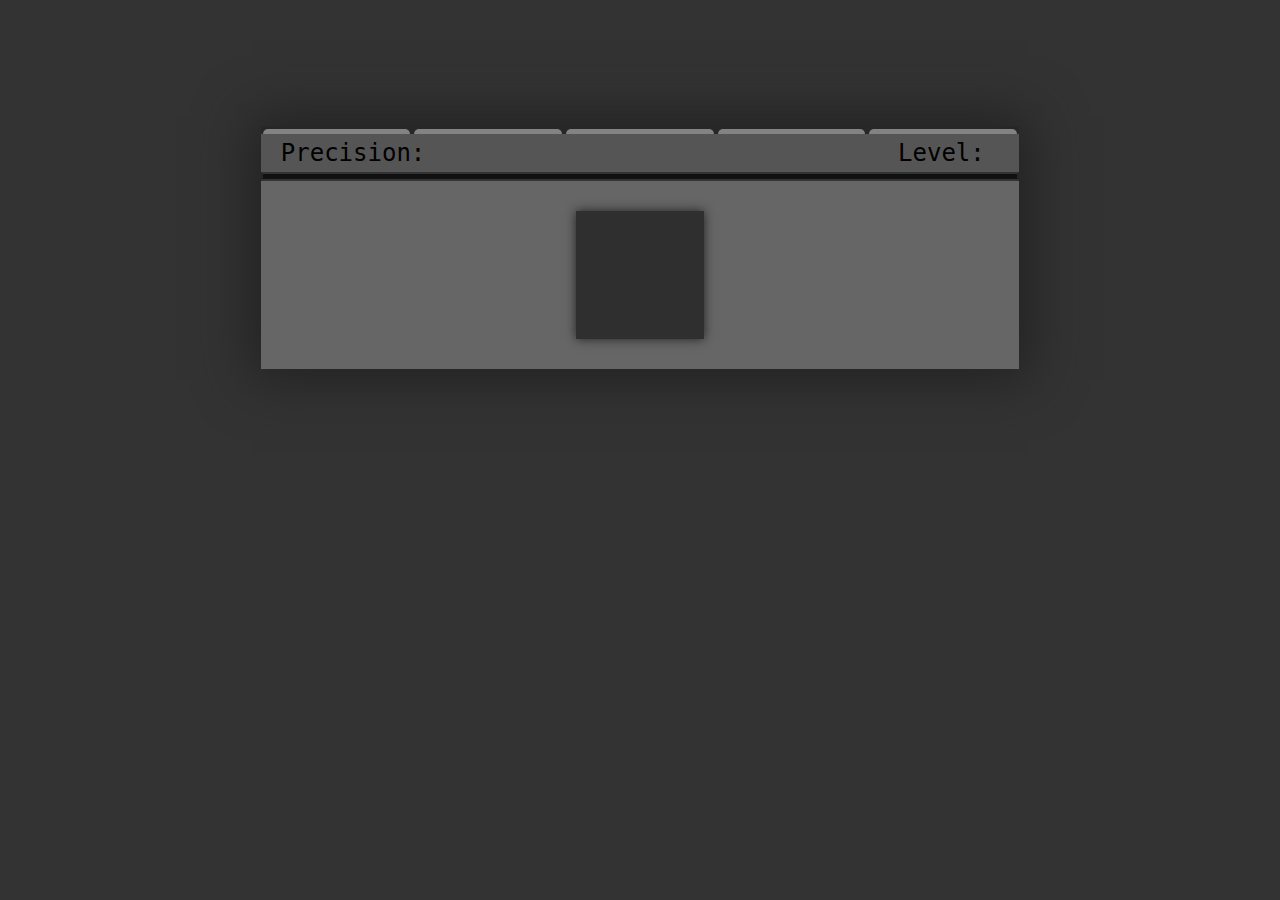
==== index.html @ 4a26ad45 "First commit" ====
<!DOCTYPE html>
<html>
  <head>
    <meta charset="utf-8" />
    <meta http-equiv="X-UA-Compatible" content="IE=edge" />
    <title>Number Game</title>
    <meta name="viewport" content="width=device-width, initial-scale=1" />
    <link rel="stylesheet" type="text/css" media="screen" href="main.css" />
  </head>
  <body>
    <div id="game">
      <div id="xp">
          <div class="point"></div>
          <div class="point"></div>
          <div class="point"></div>
          <div class="point"></div>
          <div class="point"></div>
      </div>
      <div id="score" class="ui">Precision:<span id="score_value">&nbsp;</span></div>
      <div id="level" class="ui">Level:<span id="level_value">&nbsp;</span></div>
      <div id="time"><div id="bar"></div></div>
      <div id="choices">
        <div id="buttons">
          <button class="answer a1">&nbsp;</button>
          <button class="answer a2">&nbsp;</button>
          <button id="pause"></button>
          <button class="answer a3">&nbsp;</button>
          <button class="answer a4">&nbsp;</button>
        </div>
      </div>
    </div>
    <script type="module" src="main.js"></script>
    <!--
    <script src="utils.js"></script>
    <script src="number_to_kanji_converter.js"></script>
    <script src="number_generator.js"></script>
    <script src="main.js"></script>    
    -->
  </body>
</html>
---- main.css ----
body {
  background: #333;
  font-family: consolas, monospace;
}

#game {
  box-shadow: 0px 0px 50px 10px #222;
  background: #272727;
  width: 60%;
  text-align: center;
  margin: 10% auto;
  display: grid;
  grid-template-areas:
    "xp xp"
    "score level"
    "time time"
    "choices choices"
    "answer answer";
}

#score {
  grid-area: score;
  text-align: left;
  padding: 5px 20px;
}
#level {
  grid-area: level;
  text-align: right;
  padding: 5px 20px;
}
#level_value.pulsate {
  animation: pulsate 1s ease-in-out, glow 0.2s ease-in-out 0.2s 3;
}
@keyframes pulsate {
  0% {
    color: hsl(190, 0%, 0%);
  }
  30% {
    color: hsl(190, 97%, 57%);
  }
  60% {
    color: hsl(190, 97%, 57%);
  }
  100% {
    color: hsl(190, 0%, 0%);
  }
}
@keyframes glow {
  0% {
    text-shadow: 0 0 0 hsl(190, 0%, 0%);
  }
  50% {
    text-shadow: 0 0 10px hsl(190, 97%, 57%);
  }
  100% {
    text-shadow: 0 0 0 hsl(190, 0%, 0%);
  }
}

#time {
  grid-area: time;
  background: #111;
  border: 2px solid;
  border-color: #333 #262626;
}
#bar {
  width: 0%;
  background: #008dff;
  height: 5px;
}
#bar.timeout {
  background: #b9310f;
}
#choices {
  grid-area: choices;
  background: #666;
}
#answer {
  grid-area: answer;
}

#buttons {
  display: grid;
  grid-gap: 10px;
  margin: 20px;
  grid-template:
    "a1 . a2"
    ".  p  ."
    "a3 . a4";
  grid-template-columns: 1fr min-content 1fr;
}
button.a1 {
  grid-area: a1;
}
button.a2 {
  grid-area: a2;
}
button.a3 {
  grid-area: a3;
}
button.a4 {
  grid-area: a4;
}

#pause,
#buttons button.answer {
  display: none;
  visibility: hidden;
  box-shadow: 0px 0px 10px 0px #222;
  font-family: consolas, monospace;
  font-size: 2em;
  background: #2f2f2f;
  border: 0;
  cursor: pointer;
  outline: 0;
  padding: 30px 10px;
}

#pause:hover,
#buttons button.answer:hover {
  background: #aaa;
}

#pause:active,
#buttons button.answer:active {
  box-shadow: none;
  background: #aaa;
}

.wrong {
  color: #d03c3c;
}
.right {
  color: #47dc47;
}
.ui {
  font-size: 1.5em;
  background: #555;
}

#pause {
  font-family: sans-serif;
  display: block;
  visibility: visible;
  grid-area: p;
  width: 2em;
  height: 2em;
  padding: 0;
  line-height: 0;
  font-size: 4em;
}

#xp {
  display: flex;
  grid-area: xp;
}
#xp div {
  height: 10px;
  flex: 1;
  margin: 3px 2px -5px 2px;
  border-radius: 5px;
}

#xp div {
  -webkit-transition: 0.1s;
  -moz-transition: 0.1s;
  -ms-transition: 0.1s;
  -o-transition: 0.1s;
  transition: 0.1s;
  background: #838383;
}
#xp div.on {
  background: #28dafc;
  box-shadow: 0 0 9px 3px #00ebff42;
}
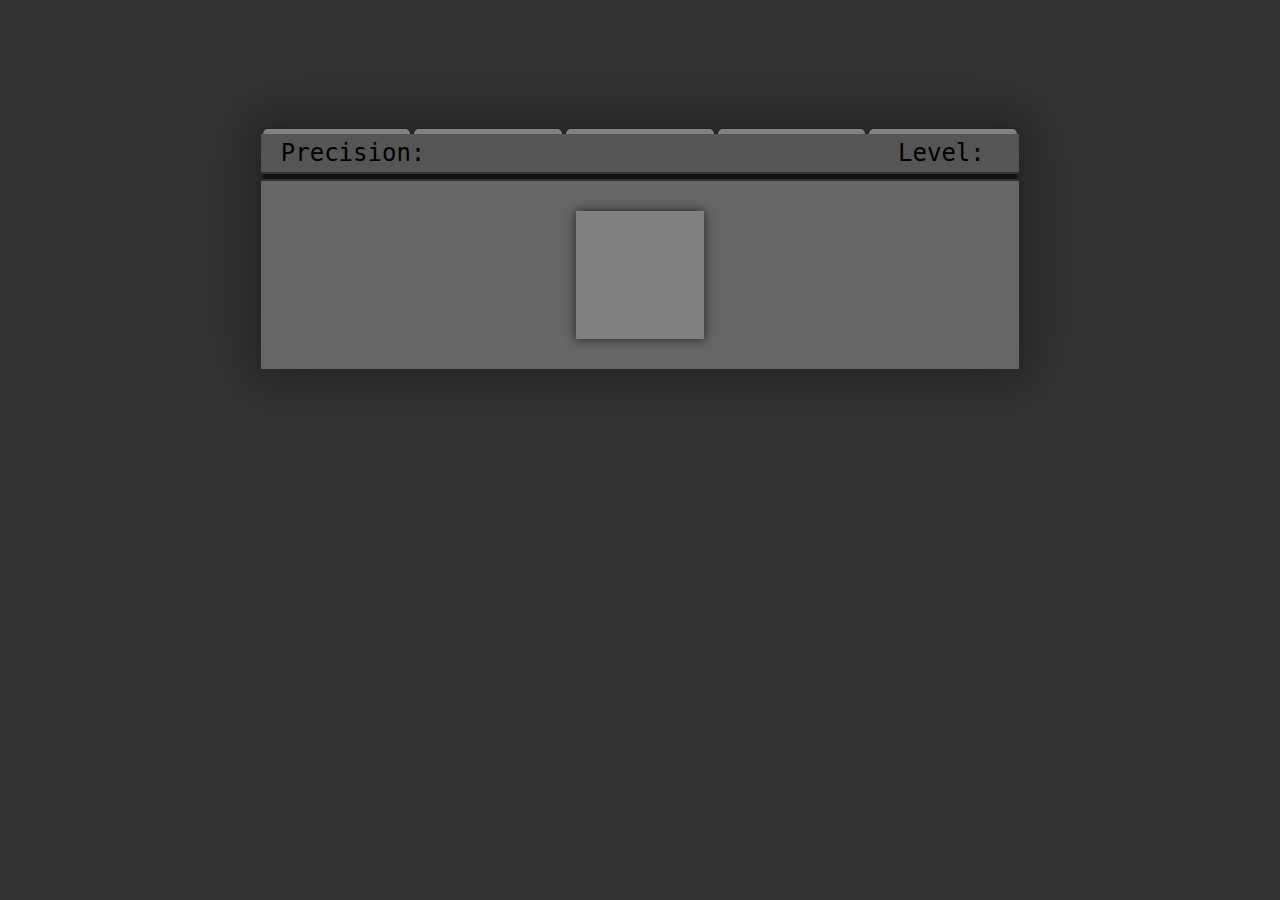
==== commit 4019152a: "simple responsive layout" ====
--- a/index.html
+++ b/index.html
@@ -7,7 +7,7 @@
     <meta name="viewport" content="width=device-width, initial-scale=1" />
     <link rel="stylesheet" type="text/css" media="screen" href="main.css" />
   </head>
-  <body>
+  <body class="pause">
     <div id="game">
       <div id="xp">
           <div class="point"></div>
--- a/main.css
+++ b/main.css
@@ -29,16 +29,16 @@
   padding: 5px 20px;
 }
 #level_value.pulsate {
-  animation: pulsate 1s ease-in-out, glow 0.2s ease-in-out 0.2s 3;
+  animation: pulsate 3s ease-in-out, glow 0.2s ease-in-out 0.6s 9;
 }
 @keyframes pulsate {
   0% {
     color: hsl(190, 0%, 0%);
   }
-  30% {
+  20% {
     color: hsl(190, 97%, 57%);
   }
-  60% {
+  80% {
     color: hsl(190, 97%, 57%);
   }
   100% {
@@ -103,34 +103,37 @@
 }
 
 #pause,
-#buttons button.answer {
+button.answer {
   display: none;
   visibility: hidden;
   box-shadow: 0px 0px 10px 0px #222;
   font-family: consolas, monospace;
   font-size: 2em;
-  background: #2f2f2f;
+  background: #808080;
   border: 0;
   cursor: pointer;
   outline: 0;
   padding: 30px 10px;
 }
-
-#pause:hover,
-#buttons button.answer:hover {
+body.has_hover #pause:hover,
+body.has_hover button.answer:enabled:hover {
   background: #aaa;
 }
 
 #pause:active,
-#buttons button.answer:active {
+button.answer:active {
   box-shadow: none;
   background: #aaa;
 }
-
-.wrong {
+button.answer:disabled {
+  color: #666;
+  background: #808080;
+  cursor: default;
+}
+button.answer:disabled.wrong {
   color: #d03c3c;
 }
-.right {
+button.answer:disabled.right {
   color: #47dc47;
 }
 .ui {
@@ -173,3 +176,21 @@
   background: #28dafc;
   box-shadow: 0 0 9px 3px #00ebff42;
 }
+
+@media only screen and (max-width: 600px) {
+  #buttons {
+    grid-template:
+      "a1"
+      "a2"
+      "a3"
+      "a4"
+      "p";
+    grid-template-columns: 1fr;
+  }
+  body.pause #buttons {
+    grid-gap: 0;
+  }
+  #pause {
+    width: auto;
+  }
+}
